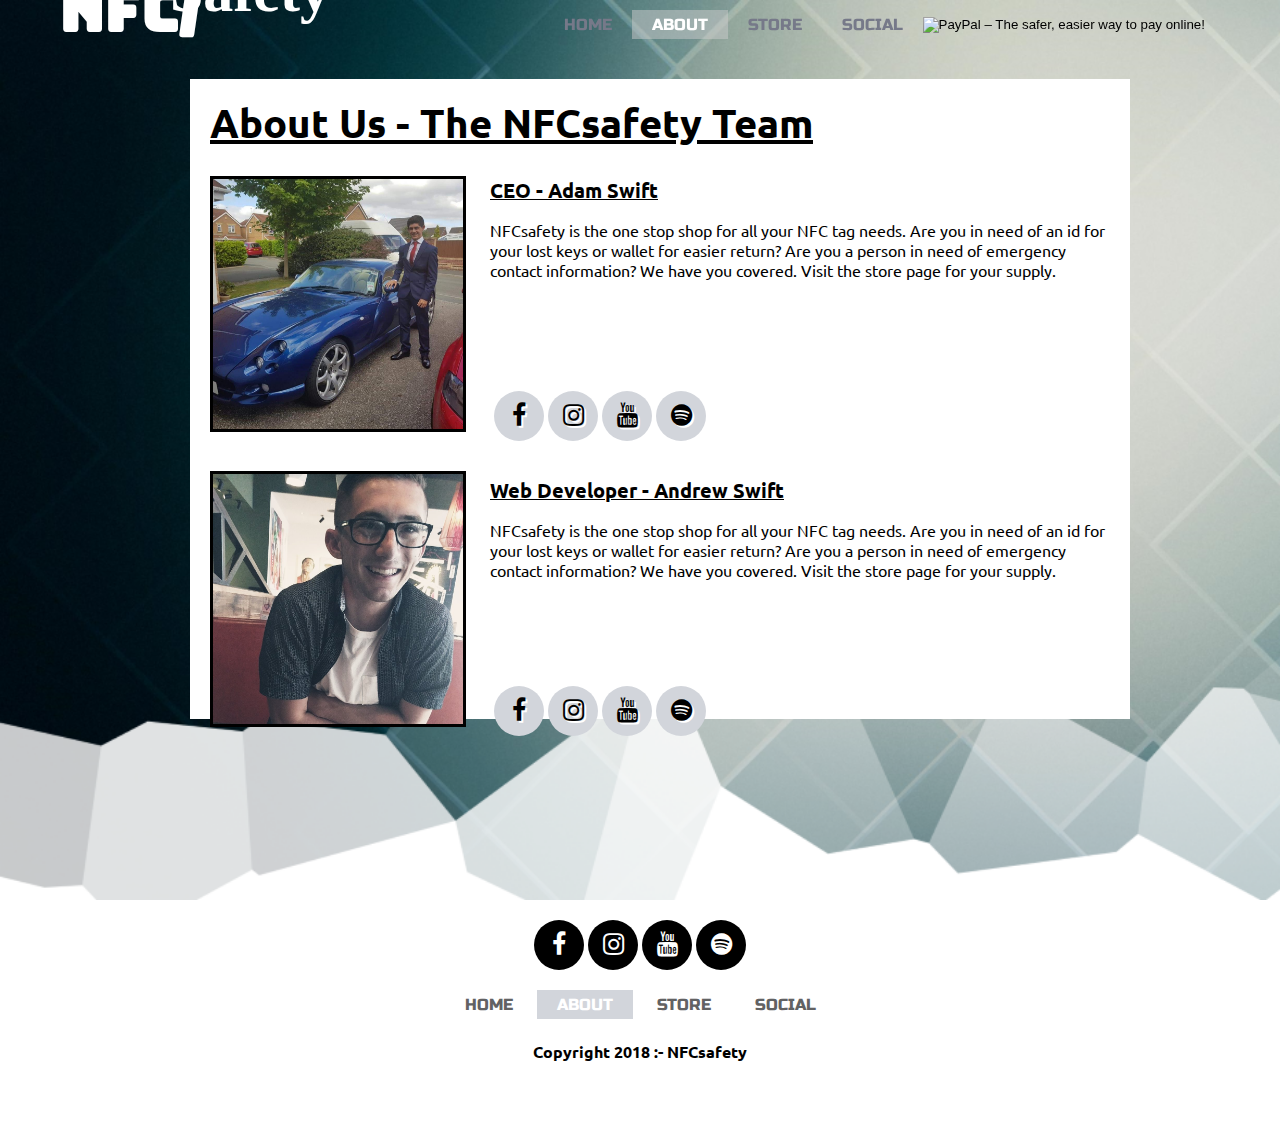
==== About.html @ ffd5825d "Rename about.html to About.html" ====
<html lang="en" xmlns="https://www.w3.org/1999/xhtml">

<head>

  <link rel="icon" href="./icon.png">
  <title>About</Title>
    <meta http-equiv="content-type" content="text/html; charset=utf-8" />
    <link rel="stylesheet" type="text/css" href="./icons/css/font-awesome.min.css">
    <script src="https://ajax.googleapis.com/ajax/libs/jquery/3.3.1/jquery.min.js"></script>
    <link rel="stylesheet" type="text/css" href="StylesheetMain.css">
    <script src="https://code.jquery.com/jquery-3.3.1.js" integrity= "sha256-2Kok7MbOyxpgUVvAk/HJ2jigOSYS2auK4Pfzbm7uH60=" crossorigin="anonymous"></script>

<script type="text/javascript">
$(window).on('scroll', function(){
if($(window).scrollTop()) {
$('nav').addClass('scroll');
}
else
{
$('nav').removeClass('scroll');
}
})
</script>
</head>
<body>

<section class="sec1">
<div class="whiteboxabout">
  <div class="abouttitle">
  <u><b style= "font-size: 20px"><h1>About Us - The NFCsafety Team</h1></b></u></div>
  <div class="CEO">
  <img class="textimg2" src="adam.jpg">
  <div class="textsidepos1">
    <u><b style= "font-size: 20px">CEO - Adam Swift</b></u>
      <p>NFCsafety is the one stop shop for all your NFC tag needs.
      Are you in need of an id for your lost keys or wallet for easier return?
      Are you a person in need of emergency contact information?
      We have you covered. Visit the store page for your supply.
    </div>
    <div class="iconsadam">
      <ul>
        <li><a href="#" target="blank"><i class="fa fa-facebook"></i></a></li>
        <li><a href="#" target="blank"><i class="fa fa-instagram"></i></a></li>
        <li><a href="#" target="blank"><i class="fa fa-youtube"></i></a></li>
        <li><a href="#" target="blank"><i class="fa fa-spotify"></i></a></li>
      </ul>
    </div></div>
  <div class="webdesign">
  <img class="textimg3" src="andrew.jpg">
    <div class="textsidepos2">
      <u><b style= "font-size: 20px">Web Developer - Andrew Swift</b></u>
        <p>NFCsafety is the one stop shop for all your NFC tag needs.
        Are you in need of an id for your lost keys or wallet for easier return?
        Are you a person in need of emergency contact information?
        We have you covered. Visit the store page for your supply.
    </div>
    <div class="iconsandrew">
      <ul>
        <li><a href="#" target="blank"><i class="fa fa-facebook"></i></a></li>
        <li><a href="#" target="blank"><i class="fa fa-instagram"></i></a></li>
        <li><a href="#" target="blank"><i class="fa fa-youtube"></i></a></li>
        <li><a href="#" target="blank"><i class="fa fa-spotify"></i></a></li>
      </ul>
    </div></div>
</section>

<nav>
  <div class="logo" id="navbar"><div class="logocolor">
  <a href=""><h1><B>NFC/</B><div class="logoaltfont">Safety</div></H1></a>
  </div></div>
<ul>
<li><a href="./index.html">Home</a></li>
<li><a href="./About.html" class="active">About</a></li>
<li><a href="./Store.html">Store</a></li>
<li><a href="./Social.html">Social</a></li>
<form target="paypal" action="https://www.paypal.com/cgi-bin/webscr" method="post" >
<input type="hidden" name="cmd" value="_s-xclick">
<input type="hidden" name="encrypted" value="-----BEGIN [base64]/GRVYlx5pBxMQgohFWHyovv9EXjdsrSTXY/ZQBHfSWW/[base64]/[base64]/ETMS1ycjtkpkvjXZe9k+6CieLuLsPumsJ7QC1odNz3sJiCbs2wC0nLE0uLGaEtXynIgRqIddYCHx88pb5HTXv4SZeuv0Rqq4+axW9PLAAATU8w04qqjaSXgbGLP3NmohqM6bV9kZZwZLR/klDaQGo1u9uDb9lr4Yn+rBQIDAQABo4HuMIHrMB0GA1UdDgQWBBSWn3y7xm8XvVk/UtcKG+wQ1mSUazCBuwYDVR0jBIGzMIGwgBSWn3y7xm8XvVk/[base64]/zANBgkqhkiG9w0BAQUFAAOBgQCBXzpWmoBa5e9fo6ujionW1hUhPkOBakTr3YCDjbYfvJEiv/2P+IobhOGJr85+XHhN0v4gUkEDI8r2/rNk1m0GA8HKddvTjyGw/XqXa+LSTlDYkqI8OwR8GEYj4efEtcRpRYBxV8KxAW93YDWzFGvruKnnLbDAF6VR5w/[base64]/3Jz6BNYx+ThnqciJh65b8wDQYJKoZIhvcNAQEBBQAEgYBNyjXf3cycBsAk9zuRXRj6wdBrJS/I1JVT7MTVQl4HLrmJfntwLIWIh3Y+vIiJCOIqXfskKpyr5KgV9TbyWtj/0wKs1SSC9XYr0UrdAVgqUDBBjGa0T3in7jz56LNxCZlG3eCO3kP8ybtoSndZ25bov1ldnxMwfcpSiqT4kdvmPw==-----END PKCS7-----">
<input type="image" src="https://www.paypalobjects.com/en_US/i/btn/btn_viewcart_LG.gif" border="0" name="submit" alt="PayPal – The safer, easier way to pay online!">
<img alt="" border="0" src="https://www.paypalobjects.com/en_GB/i/scr/pixel.gif" width="1" height="1">
</form>
</ul>
</nav>

<div class="footerlinks">
<div class="footericons">
  <ul>
    <li><a href="#" target="blank"><i class="fa fa-facebook"></i></a></li>
    <li><a href="#" target="blank"><i class="fa fa-instagram"></i></a></li>
    <li><a href="#" target="blank"><i class="fa fa-youtube"></i></a></li>
    <li><a href="#" target="blank"><i class="fa fa-spotify"></i></a></li>
  </ul>
</div>
<div class="footerlinkcolumnone">
  <ul>
  <li><a href="./index.html">Home</a></li>
  <li><a href="" class="active">About</a></li>
  <li><a href="./Store.html">Store</a></li>
  <li><a href="./Social.html">Social</a></li>
</ul>
<div class="copyright">
<h4>Copyright 2018 :- NFCsafety</h4>
</div>
</div>
</div>
</body>
---- StylesheetMain.css ----
@import url('https://fonts.googleapis.com/css?family=Oswald|Ubuntu|Russo+One|Bungee|Permanent+Marker');
body
{
  margin: 0;
  padding: 0;
  font-family: 'Oswald', sans-serif;
}
nav
{
  position: fixed;
  top: 0;
  left: 0;
  width: 100%;
  height: 50px;
  padding: 10px 70px;
  box-sizing: border-box;
  transition: .5s;
}
nav .logo
{
  position: absolute;
  left: 60px;
  top: -70px;
	transition: 1s;
  font-family: 'Bungee', sans-serif;
  font-size: 30px;
  cursor: pointer;
}
nav .logo:hover
{
  -webkit-animation: glow 1s ease-in-out infinite alternate;
  -moz-animation: glow 1s ease-in-out infinite alternate;
  animation: glow 1s ease-in-out infinite alternate;
}
nav a .logo
{
  transition: .5s;
}
nav a.scroll .logo
{
  transition: .5s;
}
nav.scroll .logo
{
  position: absolute;
  left: 20px;
}
div .logocolor a
{
  color: white;
  text-decoration: none;
}
nav.scroll .logo:hover
{
  -webkit-animation: glow 1s ease-in-out infinite alternate;
  -moz-animation: glow 1s ease-in-out infinite alternate;
  animation: glow 1s ease-in-out infinite alternate;
}
nav.scroll
{
  height: 50px;
  padding: 10px 30px;
  background: rgb(0, 0, 0, 0.5)
}
nav ul
{
  float: right;
	margin: 0;
	padding: 0;
	display: flex;
}
nav ul li
{
	list-style: none;
}
nav.scroll ul li a
{
	color: #fff;
}
nav ul li a
{
  line-height: 30px;
	color: #767989;
	padding: 5px 20px;
  font-family: 'Russo One', sans-serif;
	text-decoration: none;
	text-transform: uppercase;
	transition: .5s;
}
nav ul li a.active,
nav ul li a:hover
{
	color: #fff;
	background: rgb(204, 204, 204, 0.5);
}

button.hover,
button.active
{
  color: #fff;
	background: #d2d5db;
}
button
{
  line-height: 80px;
	color: #626263;
	padding: 5px 20px;
	font-family: 'Russo One', sans-serif;
	text-decoration: none;
	text-transform: uppercase;
	transition: .5s;
}
section.sec1
{
	width: 100%;
	height: 100vh;
	background: url(bg.png);
	background-size: cover;
}
section.content
{
	width: 100%;
  padding: 20px;
	background-color: white;
}
div.footerlinks
{
  width: 100%;
  height: auto;
  margin: auto;
  background: white;
  padding: 20px 0px;
}
.footericons
{
  width: 100%;
  height: auto;
  margin: auto;
}
.footericons ul
{
  margin: auto;
  padding: 0px;
  text-align: center;
}
.footericons ul li
{
  display: inline-block;
  width: 50px;
  height: 50px;
  border-radius: 100%;
  background: #000000;
}
.footericons ul li a
{
  color: white;
  font-size: 25px;
}
.footericons ul li a i
{
  line-height: 50px;
}
div.footerlinkcolumnone
{
  width: 100%;
  height: auto;
}
.footerlinkcolumnone ul
{
  margin: auto;
  padding: 20px;
  text-align: center;
}
.footerlinkcolumnone ul li
{
	list-style: none;
  display: inline-block;
  width: auto;
  height: 50px;
}
.footerlinkcolumnone ul li a
{
  line-height: 30px;
	color: #626263;
	padding: 5px 20px;
  font-family: 'Russo One', sans-serif;
	text-decoration: none;
	text-transform: uppercase;
	transition: .5s;
}
.footerlinkcolumnone ul li a.active,
.footerlinkcolumnone ul li a:hover
{
  color: #fff;
  background: #d2d5db;
}
.copyright
{
  position: relative;
  top: -40px;
  text-align: center;
  font-family: 'Ubuntu', sans-serif;
}
.content
{
  position: absolute;
  top: 100px;
  left: 35px;
  width: 400px;
  height: 400px;
}
.whiteboxhome
{
  float: center;
	position: absolute;
	left: 50%;
	top: 50%;
  height: 150px;
	width: 900px;
	padding: 20px;
	margin-left: -450px;
	margin-top: -236px;
	font-family: 'Ubuntu', sans-serif;
	text-decoration: none;
	background-color: white;
}
.whiteboxabout
{
  float: center;
	position: absolute;
	left: 50%;
	top: 35%;
  height: 600px;
	width: 900px;
	padding: 20px;
	margin-left: -450px;
	margin-top: -236px;
	font-family: 'Ubuntu', sans-serif;
	text-decoration: none;
	background-color: white;
}
.whiteboxstore
{
  float: center;
	position: absolute;
	left: 50%;
	top: 35%;
  height: 500;
	width: 900px;
	padding: 20px;
	margin-left: -450px;
	margin-top: -236px;
	font-family: 'Ubuntu', sans-serif;
	text-decoration: none;
	background-color: white;
}
.abouttitle
{
  position: relative;
  top: -30;
}
.textsidepos
{
  position: relative;
  left: 180px;
  top: -130px;
  width: 700px;
}
.textsidepos1
{
  position: relative;
  left: 280px;
  top: -235px;
  width: 625px;
}
.textsidepos2
{
  position: relative;
  left: 280px;
  top: -300px;
  width: 625px;
}
.textimg
{
  width: 150px;
  height: 150px;
  float: center;
  color: white;
}
.textimg2
{
  position: relative;
  left: 0px;
  top: 20px;
  width: 250px;
  height: 250px;
  color: white;
  border-style: solid;
  border-color: black;
}
.textimg3
{
  position: relative;
  left: 0px;
  top: -50px;
  width: 250px;
  height: 250px;
  color: white;
  border-style: solid;
  border-color: black;
}
.logoaltfont
{
  font-family: 'Permanent Marker', cursive;
  position: relative;
  left: 110px;
  top: -92px;
}

.itemone
{
  position: relative;
}
.itemtwo
{
  position: relative;
  left: 220;
  top: -422;
}
.itemthree
{
  position: relative;
  left: 440;
  top: -845;
}
.itemfour
{
  position: relative;
}
.itemfive
{
  position: relative;
  left: 320;
  top: -475;
}
.itemsix
{
  position: relative;
  left: 650;
  top: -945;
}


.imgsizer
{
  width: 180;
  height: 180;
  border-style: solid;
  background-color: black;
}

.iconsadam
{
  position: relative;
  top: -140;
  left: -60;
  width: 100%;
  height: auto;
  margin: auto;
}
.iconsadam ul
{
  margin: auto;
  padding: 0px;
  text-align: center;
}
.iconsadam ul li
{
  display: inline-block;
  width: 50px;
  height: 50px;
  border-radius: 100%;
  background: #d2d5db;
}
.iconsadam ul li a
{
  color: black;
  text-shadow: 2px 2px white;
  font-size: 25px;
}
.iconsadam ul li a i
{
  line-height: 50px;
}

.iconsandrew
{
  position: relative;
  top: -210;
  left: -60;
  width: 100%;
  height: auto;
  margin: auto;
}
.iconsandrew ul
{
  margin: auto;
  padding: 0px;
  text-align: center;
}
.iconsandrew ul li
{
  display: inline-block;
  width: 50px;
  height: 50px;
  border-radius: 100%;
  background: #d2d5db;
}
.iconsandrew ul li a
{
  color: black;
  text-shadow: 2px 2px white;
  font-size: 25px;
}
.iconsandrew ul li a i
{
  line-height: 50px;
}

.CEO
{
  position: relative;
  top: -50;
}
.webdesign
{
  position: relative;
  top: -110;
}

@-webkit-keyframes glow
{
  from {
    text-shadow: 0 0 10px #fff;
  }
  to {
    text-shadow: 0 0 30px #d1feff;
  }
}
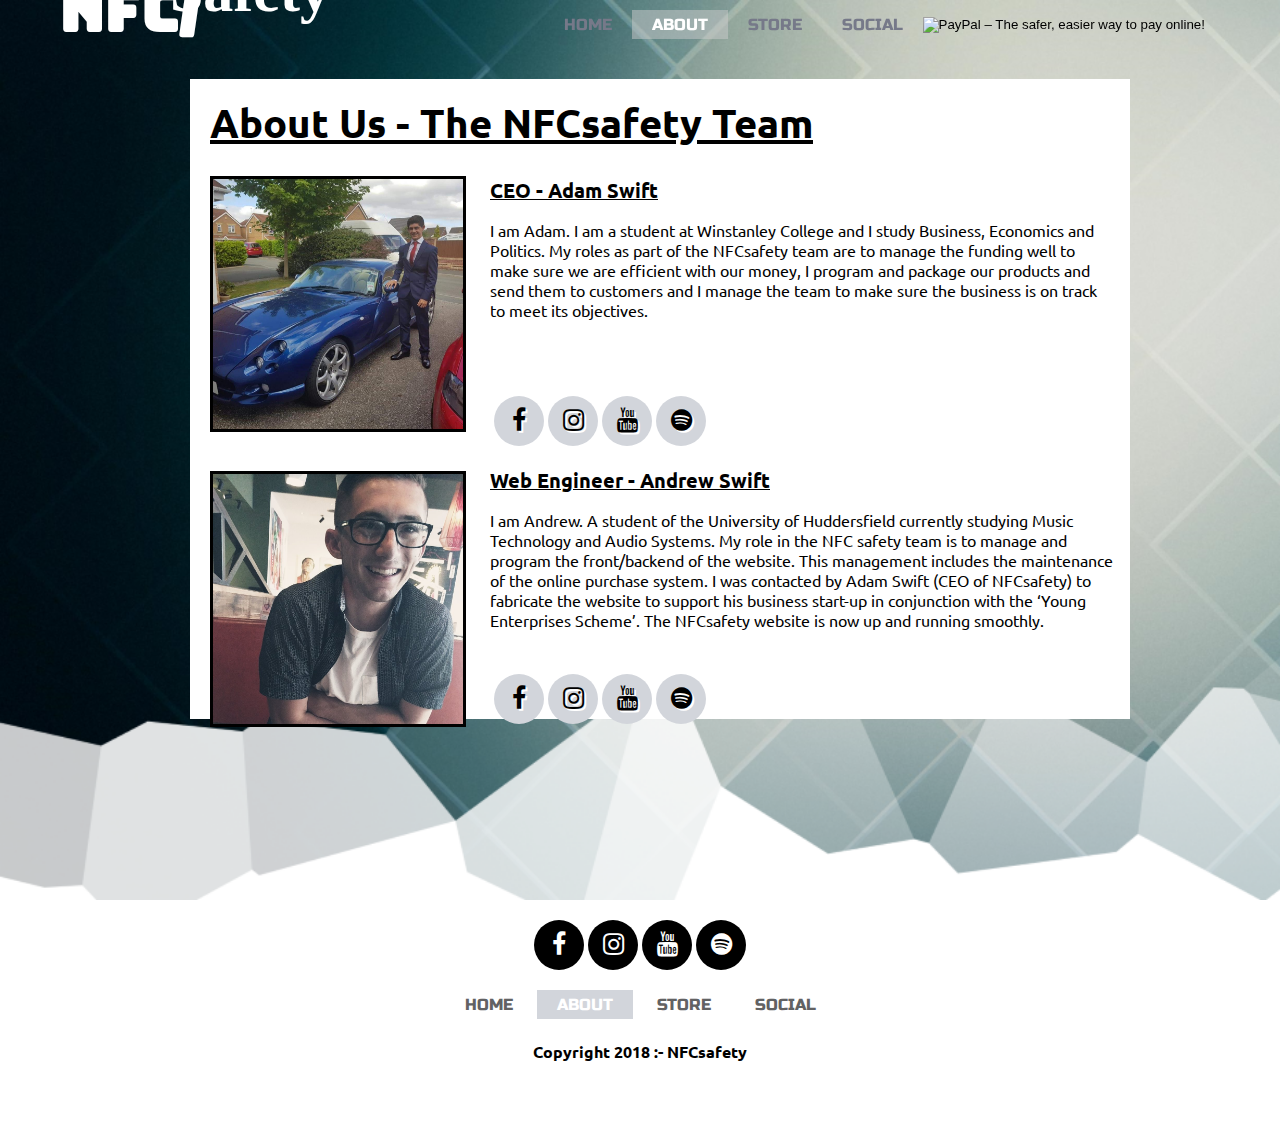
==== commit a8f3ff2c: "The Main Push" ====
--- a/About.html
+++ b/About.html
@@ -32,34 +32,39 @@
   <img class="textimg2" src="adam.jpg">
   <div class="textsidepos1">
     <u><b style= "font-size: 20px">CEO - Adam Swift</b></u>
-      <p>NFCsafety is the one stop shop for all your NFC tag needs.
-      Are you in need of an id for your lost keys or wallet for easier return?
-      Are you a person in need of emergency contact information?
-      We have you covered. Visit the store page for your supply.
+      <p>I am Adam. I am a student at Winstanley College and I study Business,
+        Economics and Politics. My roles as part of the NFCsafety team are to
+        manage the funding well to make sure we are efficient with our money, I
+        program and package our products and send them to customers and I manage
+        the team to make sure the business is on track to meet its objectives.
     </div>
     <div class="iconsadam">
       <ul>
-        <li><a href="#" target="blank"><i class="fa fa-facebook"></i></a></li>
-        <li><a href="#" target="blank"><i class="fa fa-instagram"></i></a></li>
+        <li><a href="https://www.facebook.com/adam.swift.585" target="blank"><i class="fa fa-facebook"></i></a></li>
+        <li><a href="https://www.instagram.com/adamswiftttt/" target="blank"><i class="fa fa-instagram"></i></a></li>
         <li><a href="#" target="blank"><i class="fa fa-youtube"></i></a></li>
-        <li><a href="#" target="blank"><i class="fa fa-spotify"></i></a></li>
+        <li><a href="https://open.spotify.com/user/adamswiftuk?si=JNbYfupvQBmYk70-pPyAzw" target="blank"><i class="fa fa-spotify"></i></a></li>
       </ul>
     </div></div>
   <div class="webdesign">
   <img class="textimg3" src="andrew.jpg">
     <div class="textsidepos2">
-      <u><b style= "font-size: 20px">Web Developer - Andrew Swift</b></u>
-        <p>NFCsafety is the one stop shop for all your NFC tag needs.
-        Are you in need of an id for your lost keys or wallet for easier return?
-        Are you a person in need of emergency contact information?
-        We have you covered. Visit the store page for your supply.
+      <u><b style= "font-size: 20px">Web Engineer - Andrew Swift</b></u>
+        <p>I am Andrew. A student of the University of Huddersfield currently
+          studying Music Technology and Audio Systems. My role in the NFC safety
+          team is to manage and program the front/backend of the website. This
+          management includes the maintenance of the online purchase system. I
+          was contacted by Adam Swift (CEO of NFCsafety) to fabricate the
+          website to support his business start-up in conjunction with the
+          ‘Young Enterprises Scheme’. The NFCsafety website is now up and
+          running smoothly.</p>
     </div>
     <div class="iconsandrew">
       <ul>
-        <li><a href="#" target="blank"><i class="fa fa-facebook"></i></a></li>
-        <li><a href="#" target="blank"><i class="fa fa-instagram"></i></a></li>
-        <li><a href="#" target="blank"><i class="fa fa-youtube"></i></a></li>
-        <li><a href="#" target="blank"><i class="fa fa-spotify"></i></a></li>
+        <li><a href="https://www.facebook.com/andrew.swift.100" target="blank"><i class="fa fa-facebook"></i></a></li>
+        <li><a href="https://www.instagram.com/drew.rew/" target="blank"><i class="fa fa-instagram"></i></a></li>
+        <li><a href="https://www.youtube.com/channel/UCoj4Wp34656y1wvDL1o2CtQ" target="blank"><i class="fa fa-youtube"></i></a></li>
+        <li><a href="https://open.spotify.com/user/spaghettimachete?si=6K_IsVSKT1emtAR91Q28ow" target="blank"><i class="fa fa-spotify"></i></a></li>
       </ul>
     </div></div>
 </section>
@@ -85,9 +90,9 @@
 <div class="footerlinks">
 <div class="footericons">
   <ul>
-    <li><a href="#" target="blank"><i class="fa fa-facebook"></i></a></li>
-    <li><a href="#" target="blank"><i class="fa fa-instagram"></i></a></li>
-    <li><a href="#" target="blank"><i class="fa fa-youtube"></i></a></li>
+    <li><a href="https://www.facebook.com/NFC-Safety-282002279192468/" target="blank"><i class="fa fa-facebook"></i></a></li>
+    <li><a href="https://www.instagram.com/nfc_safety/" target="blank"><i class="fa fa-instagram"></i></a></li>
+    <li><a href="https://www.youtube.com/channel/UC04wNNZBd4PwgT9WNVFE28w" target="blank"><i class="fa fa-youtube"></i></a></li>
     <li><a href="#" target="blank"><i class="fa fa-spotify"></i></a></li>
   </ul>
 </div>
--- a/StylesheetMain.css
+++ b/StylesheetMain.css
@@ -244,20 +244,54 @@
   float: center;
 	position: absolute;
 	left: 50%;
-	top: 35%;
-  height: 500;
+	top: 30%;
+  height: 550px;
 	width: 900px;
-	padding: 20px;
 	margin-left: -450px;
-	margin-top: -236px;
+	margin-top: -150px;
 	font-family: 'Ubuntu', sans-serif;
 	text-decoration: none;
 	background-color: white;
 }
+.whiteboxsocial
+{
+  float: center;
+	position: absolute;
+	left: 50%;
+	top: 30%;
+  height: 500px;
+	width: 900px;
+	margin-left: -450px;
+	margin-top: -150px;
+	background-color: white;
+}
+.socialtextpos
+{
+  position: absolute;
+  top: 0px;
+  left: 500px;
+  color: black;
+  font-family: 'Ubuntu', sans-serif;
+}
+.socialpos-f
+{
+  position: relative;
+  padding: 20px;
+}
 .abouttitle
 {
   position: relative;
   top: -30;
+}
+.titlepos
+{
+  position: absolute;
+  left: 20;
+}
+.titlepos2
+{
+  position: absolute;
+  left: 50;
 }
 .textsidepos
 {
@@ -277,7 +311,7 @@
 {
   position: relative;
   left: 280px;
-  top: -300px;
+  top: -350px;
   width: 625px;
 }
 .textimg
@@ -302,7 +336,7 @@
 {
   position: relative;
   left: 0px;
-  top: -50px;
+  top: -90px;
   width: 250px;
   height: 250px;
   color: white;
@@ -316,7 +350,11 @@
   left: 110px;
   top: -92px;
 }
-
+.items
+{
+  position: relative;
+  left: 20px;
+}
 .itemone
 {
   position: relative;
@@ -325,7 +363,7 @@
 {
   position: relative;
   left: 220;
-  top: -422;
+  top: -435;
 }
 .itemthree
 {
@@ -362,7 +400,7 @@
 .iconsadam
 {
   position: relative;
-  top: -140;
+  top: -175;
   left: -60;
   width: 100%;
   height: auto;
@@ -396,7 +434,7 @@
 .iconsandrew
 {
   position: relative;
-  top: -210;
+  top: -322;
   left: -60;
   width: 100%;
   height: auto;
@@ -447,3 +485,111 @@
     text-shadow: 0 0 30px #d1feff;
   }
 }
+
+
+/* Slideshow container */
+.slideshow-container
+{
+  color: black;
+  max-width: 180px;
+  position: relative;
+  margin: 0;
+  border-style: solid;
+  border-color: black;
+}
+
+/* Hide the images by default */
+.mySlides {
+    display: none;
+}
+
+/* Next & previous buttons */
+.prev, .next {
+  cursor: pointer;
+  position: absolute;
+  top: 50%;
+  width: auto;
+  margin-top: -22px;
+  padding: 0px;
+  color: black;
+  font-weight: bold;
+  font-size: 18px;
+  transition: 0.6s ease;
+  border-radius: 0 3px 3px 0;
+}
+
+/* Position the "next button" to the right */
+.next {
+  right: 0;
+  border-radius: 3px 0 0 3px;
+}
+
+/* On hover, add a black background color with a little bit see-through */
+.prev:hover, .next:hover {
+  background-color: lightgrey;
+}
+
+/* Caption text */
+.text {
+  color: #black;
+  font-size: 15px;
+  padding: 5px 0px;
+  position: absolute;
+  bottom: 8px;
+  width: 100%;
+  text-align: center;
+  font-weight: bold;
+}
+
+/* Number text (1/3 etc) */
+.numbertext {
+  color: #black;
+  font-size: 12px;
+  padding: 8px 12px;
+  position: absolute;
+  top: 0;
+  font-weight: bold;
+}
+
+/* Fading animation */
+.fade {
+  -webkit-animation-name: fade;
+  -webkit-animation-duration: 1.5s;
+  animation-name: fade;
+  animation-duration: 1.5s;
+}
+
+@-webkit-keyframes fade {
+  from {opacity: .4}
+  to {opacity: 1}
+}
+
+@keyframes fade {
+  from {opacity: .4}
+  to {opacity: 1}
+}
+
+.wrapper {
+  position: relative;
+  min-height: 100vh;
+}
+
+[class|="confetti"] {
+  position: absolute;
+}
+
+.red {
+  background-color: #E94A3F;
+}
+
+.yellow {
+  background-color: #FAA040;
+}
+
+.blue {
+  background-color: #5FC9F5;
+}
+.socialtextpos a
+{
+  color: black;
+}
